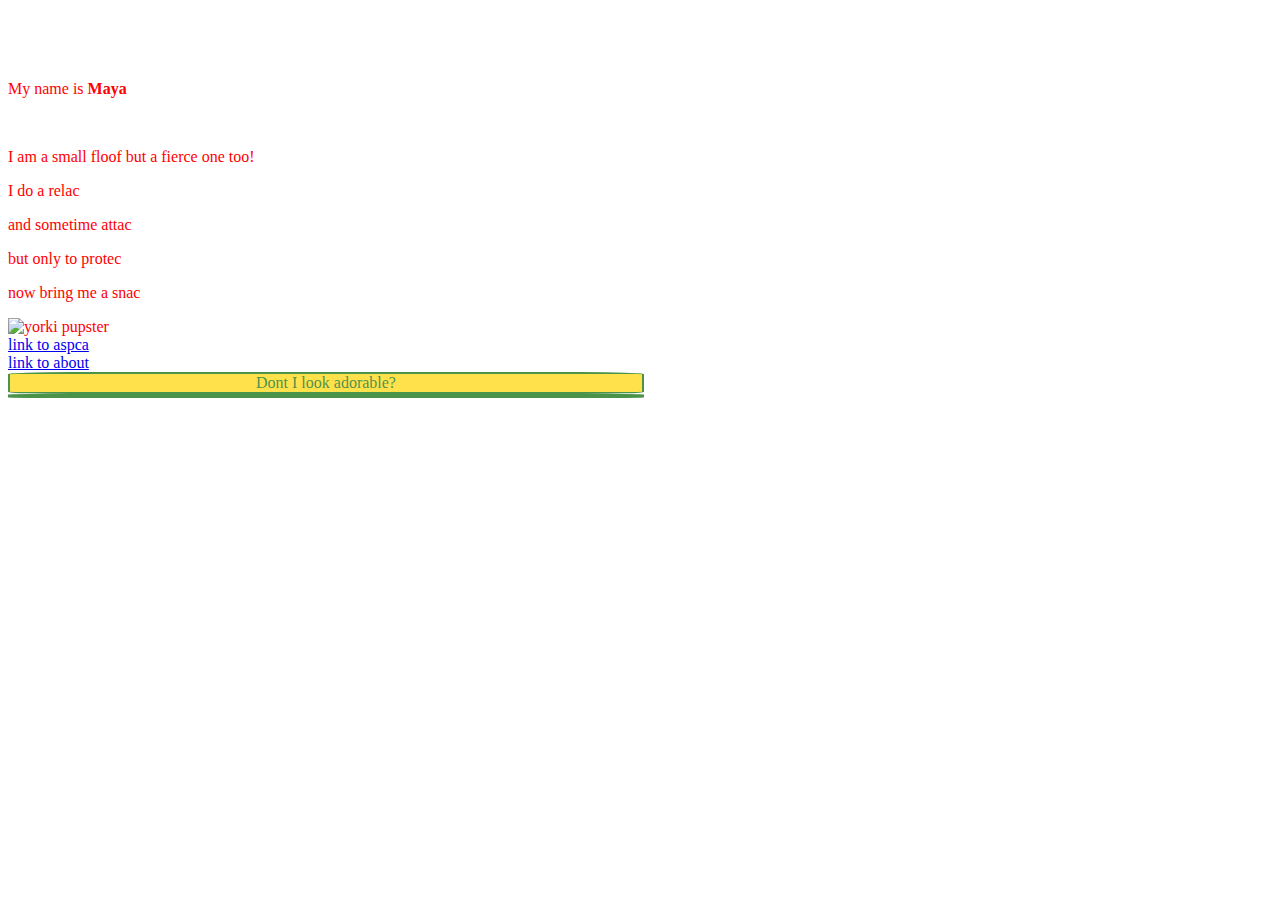
==== index.html @ 5f6ae78c "Font change" ====
<!DOCTYPE html>
<html>
  <head>
    <link rel="stylesheet" type="text/css" href="Meow.css" />
    <link href="https://fonts.googleapis.com/css?family=Quicksand&display=swap" rel="stylesheet">

    <link rel="stylesheet" href="Woof.css">
    <title>My Webpage</title>
  </head>
  <body>
    <h1>Hello there!</h1>
    <p>My name is <strong>Maya</strong> </p> </br>

    <p> I am a small floof but a fierce one too!</p>
    <p> I do a relac </p>
    <p> and sometime attac </p>
    <p> but only to protec </p>
    <p> now bring me a snac </p>
    <img src="yorki.jpg" alt="yorki pupster" /> </br>
    <a href="https://www.aspca.org/">link to aspca</a> </br>
    <a href="about.html"> link to about</a> </br>
  </body>
  <div class="search-text typer" data-state="typing"> Dont I look adorable?</div>
<div class="search-text invisible-height-taker"></div>
</html>
---- Woof.css ----
h1 {
  color: white;
  background: lighgreen;

}

h1:hover {
  color:green;
  transition: 0.4s;
}
body:hover {
  color: green;
  transition:0.4s;
  background: gold;
}
body {
  color: red;
  background-image: src="AA.jpg"
  font-family: 'Quicksand', sans-serif;

}
img {
  width: 50%;
  height: auto;
}
div {
   width: 50%;
  text-align: center;
  opacity: 0.7;
  color: darkgreen;
  background: gold;
  border: 2px solid;
  border-radius: 10%;
}

.w1 {
  padding-left: 50px;
}
.w1:hover {
  color:white;
  transition: 0.4s;
}

.w2 {
  padding-left: 60px;
}
  .w2:hover {
    color:white;
    transition: 0.4s;
  }

.w3 {
  padding-left: 70px;
}
.w3:hover {
  color:white;
  transition: 0.4s;
}

.w4 {
  padding-left: 80px;
}
.w4:hover {
  color:white;
  transition: 0.4s;
}

.w5 {
  padding-left: 90px;
}
.w5:hover {
  color:white;
  transition: 0.4s;
}

.w6 {
  padding-left: 50px;
}
.w6:hover {
  color:white;
  transition: 0.4s;
}
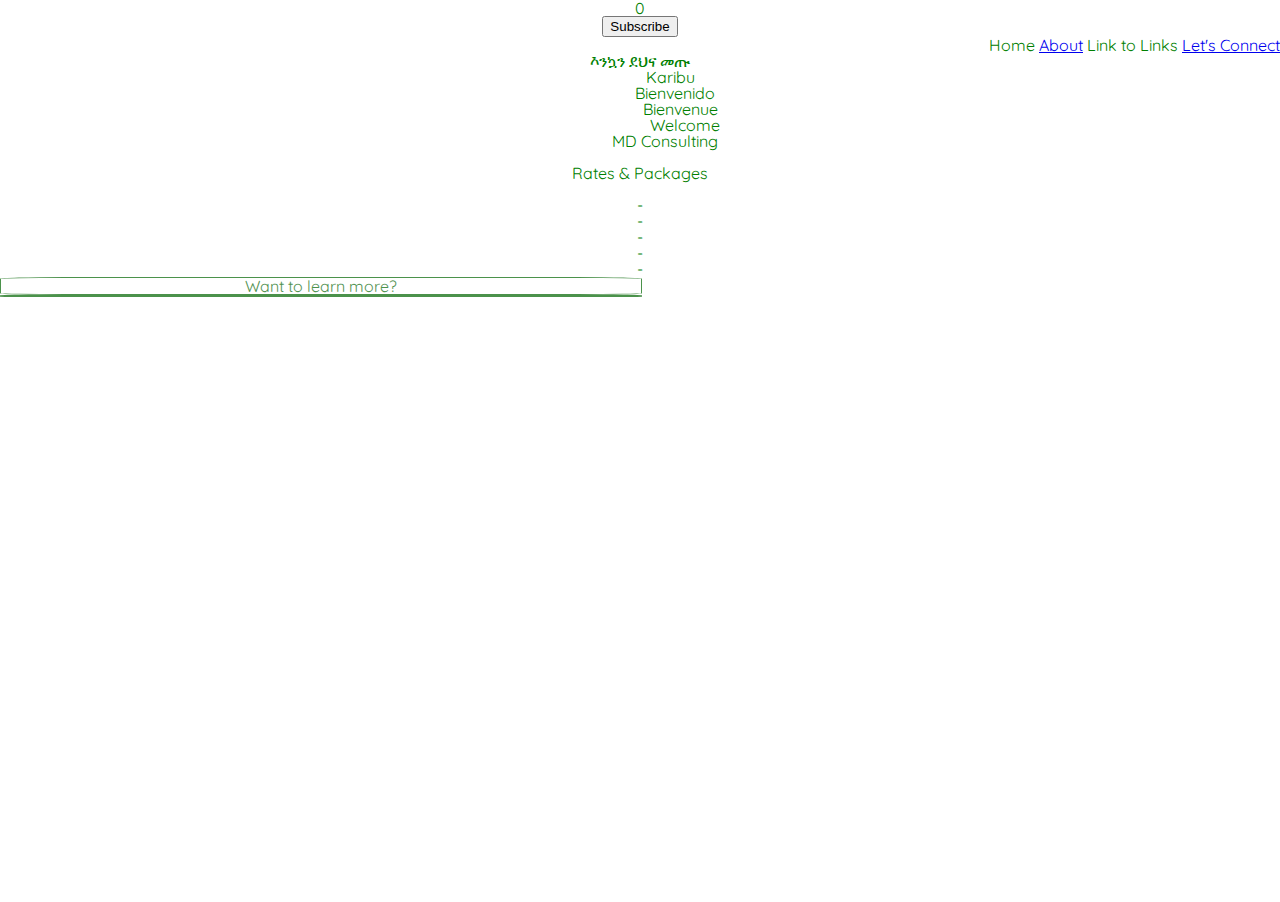
==== commit 2c7670eb: "copied files" ====
--- a/index.html
+++ b/index.html
@@ -1,25 +1,48 @@
 <!DOCTYPE html>
 <html>
   <head>
-    <link rel="stylesheet" type="text/css" href="Meow.css" />
     <link href="https://fonts.googleapis.com/css?family=Quicksand&display=swap" rel="stylesheet">
-
-    <link rel="stylesheet" href="Woof.css">
+    <link rel="stylesheet" href="reset.css">
+    <link rel="stylesheet" type="text/css" href="style.css" />
     <title>My Webpage</title>
   </head>
+
   <body>
-    <h1>Hello there!</h1>
-    <p>My name is <strong>Maya</strong> </p> </br>
+    <h1 class="output">0</h1>
+    <button>Subscribe</button>
 
-    <p> I am a small floof but a fierce one too!</p>
-    <p> I do a relac </p>
-    <p> and sometime attac </p>
-    <p> but only to protec </p>
-    <p> now bring me a snac </p>
-    <img src="yorki.jpg" alt="yorki pupster" /> </br>
-    <a href="https://www.aspca.org/">link to aspca</a> </br>
-    <a href="about.html"> link to about</a> </br>
+    <nav>
+      <nav class="header-links">
+         <a href-"index.html"> Home</a>
+         <a href="aboutme.html"> About</a>
+         <a href-"links.html"> Link to Links</a>
+         <a href="https://www.linkedin.com/in/merondaniel/">Let's Connect</a>
+    </nav>
+
+    <header>
+    <!--Links to fellow classmates-->
+    <p class="w1"> እንኳን ደህና መጡ </p>
+    <p class="w2">  Karibu </p>
+    <p class="w3"> Bienvenido </p>
+    <p class="w4"> Bienvenue </p>
+    <p class="w5"> Welcome </p>
+    <p class="w6">  <strong>MD Consulting</strong> </p>
+    <h1>Services Available</h1>
+  </header>
+
+    <p><strong>Rates & Packages</strong> </p> </br>
+    <p>-</p>
+    <p> - </p>
+    <p> - </p>
+    <p> - </p>
+    <p> -</p>
+    <amp-img src= "lali.jpg" alt=lali />
+
+    <footer>
+      Copyright &copy;MD 2019
+    </footer>
+    <script src="./main.js"></script>
   </body>
-  <div class="search-text typer" data-state="typing"> Dont I look adorable?</div>
+  <div class="search-text typer" data-state="typing"> Want to learn more?</div>
 <div class="search-text invisible-height-taker"></div>
 </html>
--- a/style.css
+++ b/style.css
@@ -0,0 +1,145 @@
+html {
+  background: url(https://upload.wikimedia.org/wikipedia/commons/thumb/5/52/Addis_Abeba%2C_Ethiopia.jpg/1920px-Addis_Abeba%2C_Ethiopia.jpg) no-repeat center center fixed;
+  -webkit-background-size: cover;
+  -moz-background-size: cover;
+  -o-background-size: cover;
+  background-size: cover;
+}
+h1 {
+  color: white;
+  background: lighgreen;
+
+}
+
+h1:hover {
+  color:green;
+  transition: 0.6s;
+}
+
+.page-header {
+  text-align: left;
+  font-style: 4rem;
+  display: flex;
+  justify-content: space-between;
+  padding: 40px;
+  margin: 20px;
+}
+.header-links {
+    text-align: right;
+}
+header li{
+  display: inline block;
+  margin-left: 60px
+
+}
+body:hover {
+  color: green;
+  transition:0.4s;
+}
+body {
+  color: red;
+  font-family: 'Quicksand', sans-serif;
+  background-size: "cover";
+  text-align: center;
+
+}
+img {
+  width: 50%;
+  height: auto;
+  image-orientation: left;
+}
+footer {
+  width: 100%;
+  position: absolute;
+  bottom:0;
+  text-align: center;
+  margin-left: auto;
+  margin-right: auto;
+  color: white;
+}
+div {
+   width: 50%;
+  text-align: center;
+  opacity: 0.7;
+  color: darkgreen;
+  background: white;
+  border: .5px solid;
+  border-radius: 10%;
+}
+
+}
+.w1 {
+  padding-left: 50px;
+}
+.w1:hover {
+  color:white;
+  transition: 0.4s;
+}
+
+.w2 {
+  padding-left: 60px;
+}
+  .w2:hover {
+    color:white;
+    transition: 0.4s;
+  }
+
+.w3 {
+  padding-left: 70px;
+}
+.w3:hover {
+  color:white;
+  transition: 0.4s;
+}
+
+.w4 {
+  padding-left: 80px;
+}
+.w4:hover {
+  color:white;
+  transition: 0.4s;
+}
+
+.w5 {
+  padding-left: 90px;
+}
+.w5:hover {
+  color:white;
+  transition: 0.4s;
+}
+
+.w6 {
+  padding-left: 50px;
+}
+.w6:hover {
+  color:white;
+  transition: 0.4s;
+}
+.w6 {
+  padding-left: 50px;
+}
+.pic:hover {
+text-align: center;
+transition: 0.4s;
+width:100px;
+}
+
+#cf {
+  position:relative;
+  height:281px;
+  width:450px;
+  margin:0 auto;
+}
+
+#cf img {
+  position:absolute;
+  left:0;
+  -webkit-transition: opacity 1s ease-in-out;
+  -moz-transition: opacity 1s ease-in-out;
+  -o-transition: opacity 1s ease-in-out;
+  transition: opacity 1s ease-in-out;
+}
+
+#cf img.top:hover {
+  opacity:0;
+}
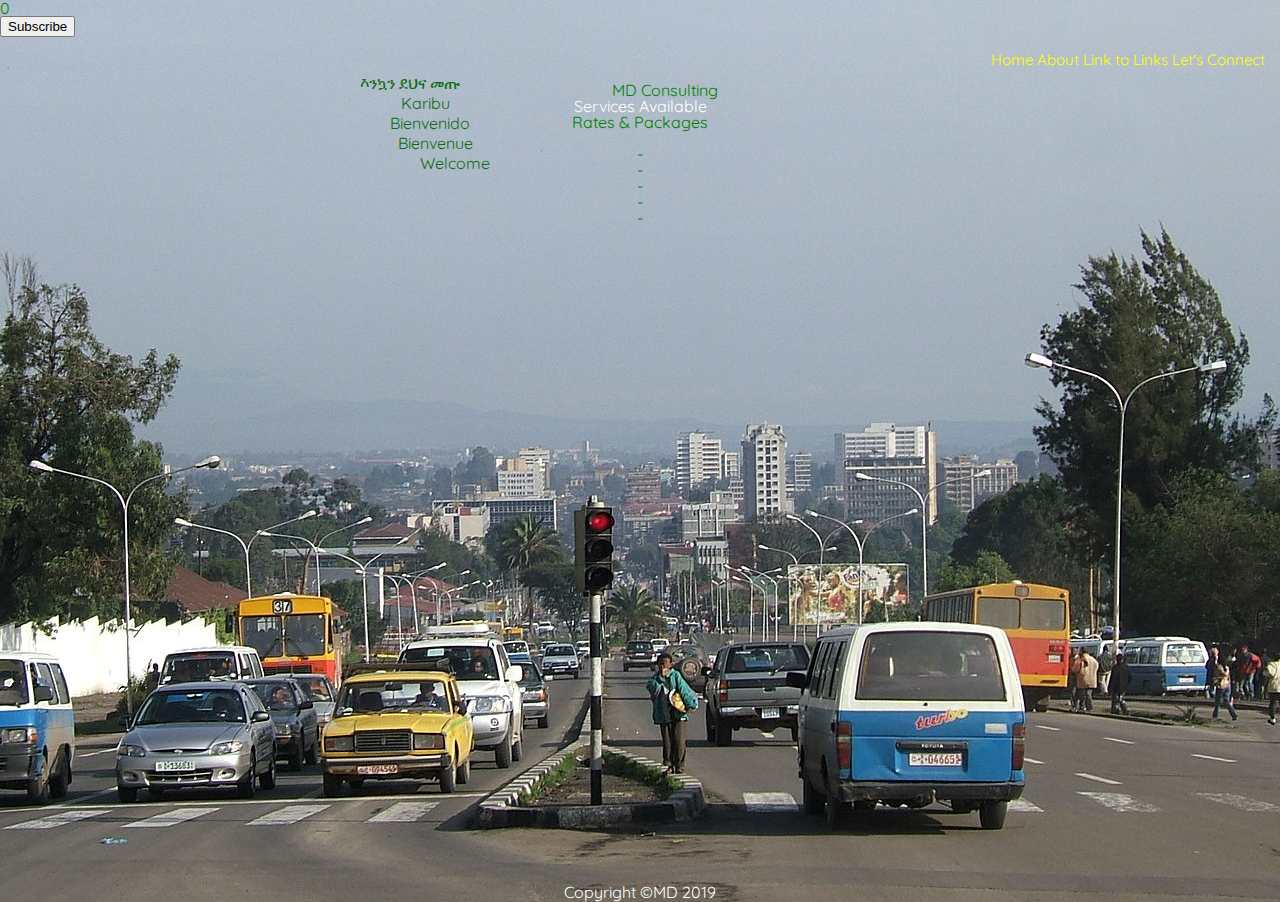
==== commit 071ddf1c: "pic resize" ====
--- a/index.html
+++ b/index.html
@@ -1,35 +1,45 @@
 <!DOCTYPE html>
 <html>
-  <head>
+<head>
     <link href="https://fonts.googleapis.com/css?family=Quicksand&display=swap" rel="stylesheet">
     <link rel="stylesheet" href="reset.css">
-    <link rel="stylesheet" type="text/css" href="style.css" />
+    <link rel="stylesheet" type="text/css" href="style.css">
     <title>My Webpage</title>
-  </head>
+</head>
 
-  <body>
+<body id="index">
     <h1 class="output">0</h1>
     <button>Subscribe</button>
 
-    <nav>
+<nav>
       <nav class="header-links">
-         <a href-"index.html"> Home</a>
+         <a href="index.html"> Home</a>
          <a href="aboutme.html"> About</a>
-         <a href-"links.html"> Link to Links</a>
+         <a href="links.html"> Link to Links</a>
          <a href="https://www.linkedin.com/in/merondaniel/">Let's Connect</a>
-    </nav>
+</nav>
 
-    <header>
-    <!--Links to fellow classmates-->
+<header>
+  <div id="first" class="allswipe">
     <p class="w1"> እንኳን ደህና መጡ </p>
+  </div>
+  <div id="second" class="allswipe">
     <p class="w2">  Karibu </p>
+  </div>
+  <div id="third" class="allswipe">
     <p class="w3"> Bienvenido </p>
+  </div>
+  <div id="fourth" class="allswipe">
     <p class="w4"> Bienvenue </p>
+  </div>
+  <div id="fifth" class="allswipe">
     <p class="w5"> Welcome </p>
-    <p class="w6">  <strong>MD Consulting</strong> </p>
-    <h1>Services Available</h1>
-  </header>
+  </div>
+</header>
 
+<main>
+  <p class="w6">  <strong>MD Consulting</strong> </p>
+  <h1>Services Available</h1>
     <p><strong>Rates & Packages</strong> </p> </br>
     <p>-</p>
     <p> - </p>
@@ -37,12 +47,10 @@
     <p> - </p>
     <p> -</p>
     <amp-img src= "lali.jpg" alt=lali />
-
+</main>
     <footer>
       Copyright &copy;MD 2019
     </footer>
-    <script src="./main.js"></script>
-  </body>
-  <div class="search-text typer" data-state="typing"> Want to learn more?</div>
-<div class="search-text invisible-height-taker"></div>
+    <script src="./scripts.js"></script>
+</body>
 </html>
--- a/style.css
+++ b/style.css
@@ -1,13 +1,23 @@
 html {
-  background: url(https://upload.wikimedia.org/wikipedia/commons/thumb/5/52/Addis_Abeba%2C_Ethiopia.jpg/1920px-Addis_Abeba%2C_Ethiopia.jpg) no-repeat center center fixed;
+  /* background: url("images/aa.jpg") no-repeat center center fixed; */
   -webkit-background-size: cover;
   -moz-background-size: cover;
   -o-background-size: cover;
   background-size: cover;
 }
+#index{
+  background: url("images/aa.jpg") no-repeat center center fixed;
+}
+#aboutme{
+  background: url("images/lali.jpg") no-repeat center center fixed;
+}
+#links{
+  background: url("images/village.jpg") no-repeat center center fixed;
+}
+
 h1 {
   color: white;
-  background: lighgreen;
+  background: ;
 
 }
 
@@ -23,14 +33,34 @@
   justify-content: space-between;
   padding: 40px;
   margin: 20px;
+  position: fixed;
+  left:0;
+  right:0;
+  top:0;
+  bottom: auto;
+
 }
 .header-links {
     text-align: right;
-}
-header li{
-  display: inline block;
-  margin-left: 60px
-
+    display: inherit;
+    position: relative;
+    width: auto;
+    padding: 15px;
+    background-color: none;
+    font-size: 15px;
+}
+
+.link {
+  color: green;
+  text-decoration: none;
+
+}
+
+.link:hover {
+ color: red;
+ transition: .2s;
+ background: yellow;
+ padding: 5px;
 }
 body:hover {
   color: green;
@@ -40,14 +70,22 @@
   color: red;
   font-family: 'Quicksand', sans-serif;
   background-size: "cover";
+
+}
+header{
+  text-align: left;
+
+}
+main{
   text-align: center;
-
-}
+}
+
 img {
   width: 50%;
   height: auto;
   image-orientation: left;
 }
+
 footer {
   width: 100%;
   position: absolute;
@@ -60,7 +98,7 @@
 div {
    width: 50%;
   text-align: center;
-  opacity: 0.7;
+  opacity: .9;
   color: darkgreen;
   background: white;
   border: .5px solid;
@@ -69,15 +107,38 @@
 
 }
 .w1 {
-  padding-left: 50px;
+  padding-left: 0px;
+
 }
 .w1:hover {
   color:white;
   transition: 0.4s;
 }
 
-.w2 {
-  padding-left: 60px;
+#first {
+  animation: swipe 2s;
+  top: 75px;
+}
+
+#second {
+  animation: swipe 2s;
+  top: 95px;
+}
+
+#third {
+  animation: swipe 2s;
+  top: 115px;
+}
+#fourth {
+  animation: swipe 2s;
+  top: 135px;
+}
+#fifth {
+  animation: swipe 2s;
+  top: 155px;
+}
+ .w2 {
+  padding-left: 30px;
 }
   .w2:hover {
     color:white;
@@ -85,7 +146,7 @@
   }
 
 .w3 {
-  padding-left: 70px;
+  padding-left: 40px;
 }
 .w3:hover {
   color:white;
@@ -93,7 +154,7 @@
 }
 
 .w4 {
-  padding-left: 80px;
+  padding-left: 50px;
 }
 .w4:hover {
   color:white;
@@ -114,9 +175,6 @@
 .w6:hover {
   color:white;
   transition: 0.4s;
-}
-.w6 {
-  padding-left: 50px;
 }
 .pic:hover {
 text-align: center;
@@ -143,3 +201,26 @@
 #cf img.top:hover {
   opacity:0;
 }
+#cf img.bottom {
+  height:299px;
+  width: 225px;
+}
+.allswipe{
+  position: absolute;
+  background: none;
+  left: 90px;
+  border: none;
+}
+@keyframes swipe {
+  from {left: -100px;}
+  to { left: 90px;}
+}
+a:hover{
+  font-size:20px
+}
+a{
+  text-decoration: none;
+  color: yellow;
+  transition style: 10s;
+  spacing:
+}
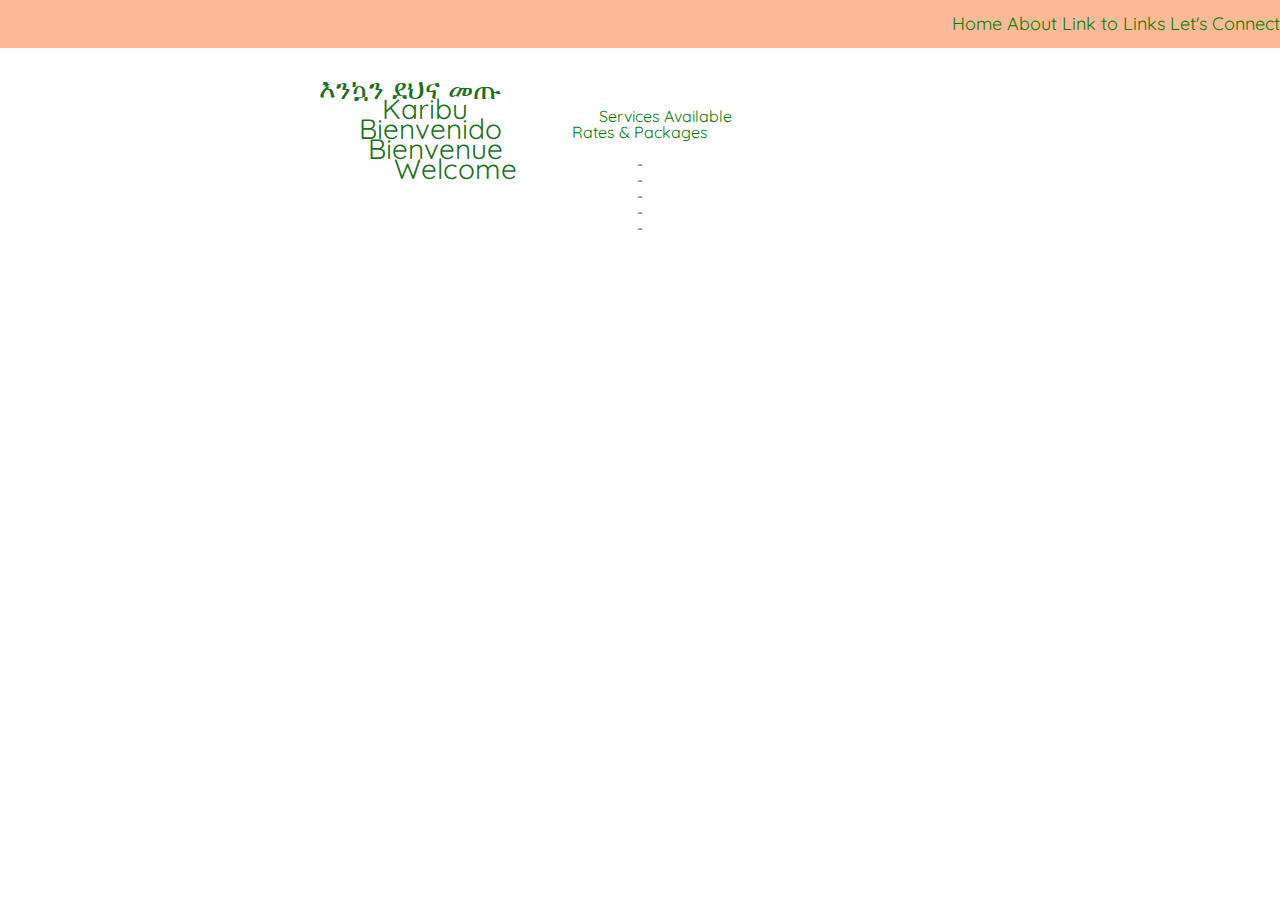
==== commit ebdfb213: "styling changes" ====
--- a/index.html
+++ b/index.html
@@ -8,15 +8,15 @@
 </head>
 
 <body id="index">
-    <h1 class="output">0</h1>
-    <button>Subscribe</button>
+    <!-- <h1 class="output">0</h1> -->
+    <!-- <button>Subscribe</button> -->
 
 <nav>
       <nav class="header-links">
-         <a href="index.html"> Home</a>
-         <a href="aboutme.html"> About</a>
-         <a href="links.html"> Link to Links</a>
-         <a href="https://www.linkedin.com/in/merondaniel/">Let's Connect</a>
+         <a class="link" href="index.html"> Home</a>
+         <a class="link" href="aboutme.html"> About</a>
+         <a class="link" href="links.html"> Link to Links</a>
+         <a class="link" href="https://www.linkedin.com/in/merondaniel/">Let's Connect</a>
 </nav>
 
 <header>
@@ -38,15 +38,13 @@
 </header>
 
 <main>
-  <p class="w6">  <strong>MD Consulting</strong> </p>
-  <h1>Services Available</h1>
+  <p class="w6">  <strong>Services Available</strong> </p>
     <p><strong>Rates & Packages</strong> </p> </br>
     <p>-</p>
     <p> - </p>
     <p> - </p>
     <p> - </p>
     <p> -</p>
-    <amp-img src= "lali.jpg" alt=lali />
 </main>
     <footer>
       Copyright &copy;MD 2019
--- a/style.css
+++ b/style.css
@@ -6,13 +6,16 @@
   background-size: cover;
 }
 #index{
-  background: url("images/aa.jpg") no-repeat center center fixed;
+  background: url("images/night.jpg") no-repeat center center fixed;
+  background-size:cover;
 }
 #aboutme{
   background: url("images/lali.jpg") no-repeat center center fixed;
+  background-size:cover;
 }
 #links{
-  background: url("images/village.jpg") no-repeat center center fixed;
+  background: url("images/night.jpg") no-repeat center center fixed;
+  background-size:cover;
 }
 
 h1 {
@@ -45,39 +48,68 @@
     display: inherit;
     position: relative;
     width: auto;
-    padding: 15px;
-    background-color: none;
-    font-size: 15px;
+    /* padding: 15px; */
+    background-color: rgba(250, 168, 126,0.8);
+    font-size:18px;
+    height: 48px;
+    /* display: inline-block;
+    margin-left: auto; */
 }
 
 .link {
   color: green;
   text-decoration: none;
-
+  display: inline-block;
+  /* margin-left: 10px; */
+  margin-top: 15px;
 }
 
 .link:hover {
  color: red;
  transition: .2s;
  background: yellow;
- padding: 5px;
-}
+ padding: 15px;
+ margin-top: 0px;
+}
+
+.class-link {
+  width: 20%;
+ display: inline-block;
+ color: darkgreen;
+ background: rgba(86, 99, 96,0.8);
+ border: .5px solid;
+ border-radius: 10%;
+ /* padding: 20px; */
+ margin-top: 120px;
+}
+
 body:hover {
   color: green;
   transition:0.4s;
 }
+
 body {
   color: red;
   font-family: 'Quicksand', sans-serif;
   background-size: "cover";
-
-}
+}
+
 header{
-  text-align: left;
-
-}
+  text-align: center;
+  margin-top: 60px;
+  font-size: 28px;
+}
+
 main{
   text-align: center;
+  /* display: inline-block;
+  padding: 50px;  */
+  margin-top: auto;
+}
+.floater {
+  padding: 20px;
+  margin: auto;
+
 }
 
 img {
@@ -105,7 +137,6 @@
   border-radius: 10%;
 }
 
-}
 .w1 {
   padding-left: 0px;
 
@@ -140,7 +171,7 @@
  .w2 {
   padding-left: 30px;
 }
-  .w2:hover {
+.w2:hover {
     color:white;
     transition: 0.4s;
   }
@@ -192,19 +223,22 @@
 #cf img {
   position:absolute;
   left:0;
-  -webkit-transition: opacity 1s ease-in-out;
-  -moz-transition: opacity 1s ease-in-out;
-  -o-transition: opacity 1s ease-in-out;
-  transition: opacity 1s ease-in-out;
+  -webkit-transition: opacity 2s ease-in-out;
+  -moz-transition: opacity 2s ease-in-out;
+  -o-transition: opacity 2s ease-in-out;
+  transition: opacity 2s ease-in-out;
 }
 
 #cf img.top:hover {
   opacity:0;
+  height:280px;
+  width: 230px;
 }
 #cf img.bottom {
-  height:299px;
-  width: 225px;
-}
+  height:280px;
+  width: 230px;
+}
+
 .allswipe{
   position: absolute;
   background: none;
@@ -220,7 +254,7 @@
 }
 a{
   text-decoration: none;
-  color: yellow;
+  color: white;
   transition style: 10s;
   spacing:
 }
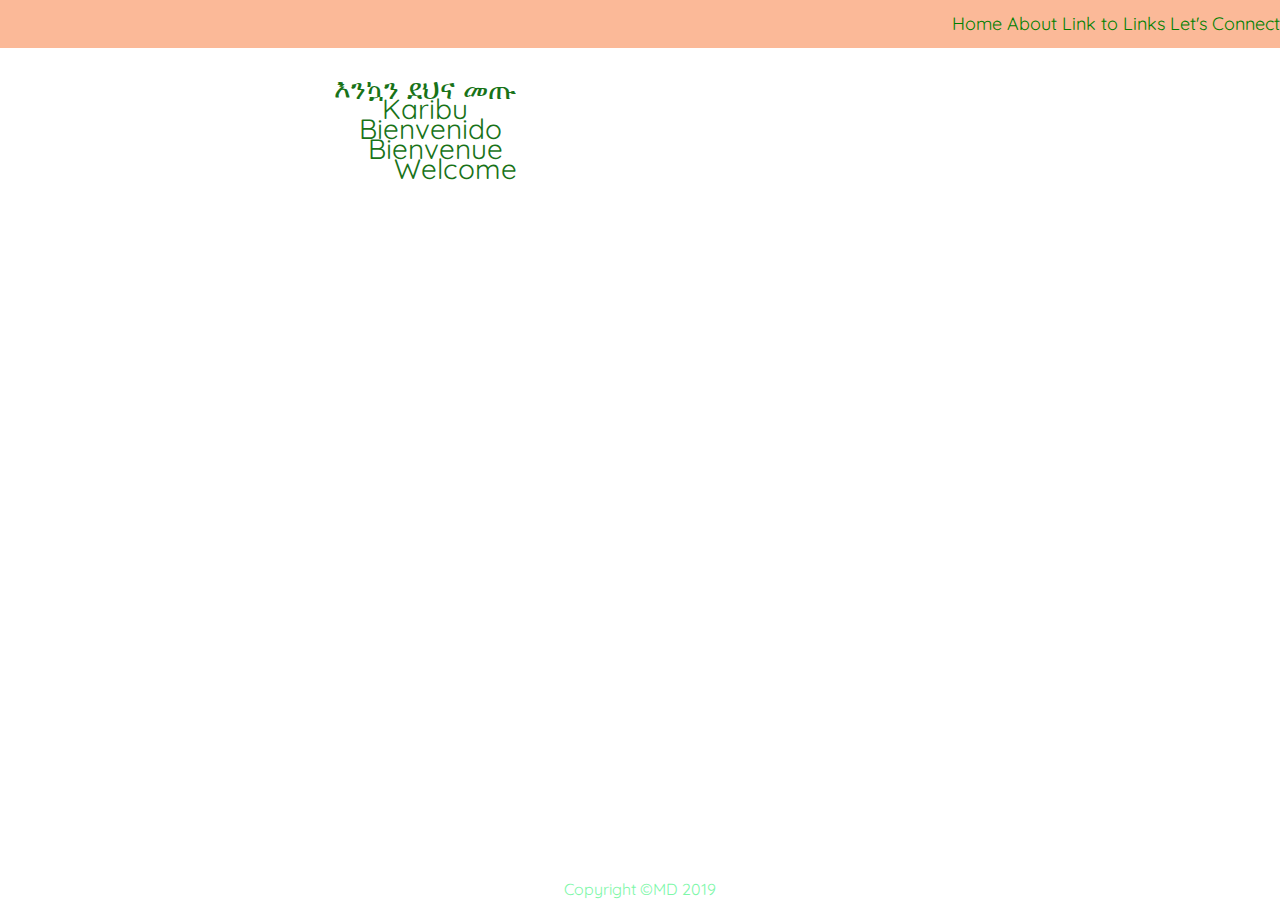
==== commit 887be9ff: "ugh" ====
--- a/index.html
+++ b/index.html
@@ -1,54 +1,58 @@
 <!DOCTYPE html>
 <html>
+
 <head>
-    <link href="https://fonts.googleapis.com/css?family=Quicksand&display=swap" rel="stylesheet">
-    <link rel="stylesheet" href="reset.css">
-    <link rel="stylesheet" type="text/css" href="style.css">
-    <title>My Webpage</title>
+  <link href="https://fonts.googleapis.com/css?family=Quicksand&display=swap" rel="stylesheet">
+  <link rel="stylesheet" href="reset.css">
+  <link rel="stylesheet" type="text/css" href="style.css">
+  <link rel="stylesheet" href="https://use.fontawesome.com/releases/v5.8.1/css/all.css" integrity="sha384-50oBUHEmvpQ+1lW4y57PTFmhCaXp0ML5d60M1M7uH2+nqUivzIebhndOJK28anvf" crossorigin="anonymous">
+
+  <title>My Webpage</title>
 </head>
 
 <body id="index">
-    <!-- <h1 class="output">0</h1> -->
-    <!-- <button>Subscribe</button> -->
+  <!-- <h1 class="output">0</h1> -->
+  <!-- <button>Subscribe</button> -->
+  <nav class="header-links">
+    <a class="link" href="index.html"> Home</a>
+    <a class="link" href="aboutme.html"> About</a>
+    <a class="link" href="links.html"> Link to Links</a>
+    <a class="link" href="https://www.linkedin.com/in/merondaniel/">Let's Connect</a>
+  </nav>
 
-<nav>
-      <nav class="header-links">
-         <a class="link" href="index.html"> Home</a>
-         <a class="link" href="aboutme.html"> About</a>
-         <a class="link" href="links.html"> Link to Links</a>
-         <a class="link" href="https://www.linkedin.com/in/merondaniel/">Let's Connect</a>
-</nav>
+  <header>
+    <div id="first" class="allswipe">
+      <p class="w2"> እንኳን ደህና መጡ </p>
+    </div>
+    <div id="second" class="allswipe">
+      <p class="w2"> Karibu </p>
+    </div>
+    <div id="third" class="allswipe">
+      <p class="w3"> Bienvenido </p>
+    </div>
+    <div id="fourth" class="allswipe">
+      <p class="w4"> Bienvenue </p>
+    </div>
+    <div id="fifth" class="allswipe">
+      <p class="w5"> Welcome </p>
+    </div>
+  </header>
 
-<header>
-  <div id="first" class="allswipe">
-    <p class="w1"> እንኳን ደህና መጡ </p>
-  </div>
-  <div id="second" class="allswipe">
-    <p class="w2">  Karibu </p>
-  </div>
-  <div id="third" class="allswipe">
-    <p class="w3"> Bienvenido </p>
-  </div>
-  <div id="fourth" class="allswipe">
-    <p class="w4"> Bienvenue </p>
-  </div>
-  <div id="fifth" class="allswipe">
-    <p class="w5"> Welcome </p>
-  </div>
-</header>
+  <main class="main-index">
+    <p class="w6"> <strong>OUR MISSION</strong> </p>
+    <p><strong>Whatever your goal is, our mission is to grow your ideas
+        and bring them to life. We are passionate about helping dreamers and
+        provide a wide range of services to create creative ways for progress
+        on a global scale. ​</strong> </p> </br>
 
-<main>
-  <p class="w6">  <strong>Services Available</strong> </p>
-    <p><strong>Rates & Packages</strong> </p> </br>
-    <p>-</p>
-    <p> - </p>
-    <p> - </p>
-    <p> - </p>
-    <p> -</p>
-</main>
-    <footer>
-      Copyright &copy;MD 2019
-    </footer>
-    <script src="./scripts.js"></script>
+  </main>
+  <footer>
+    <div class="icon" id="icon">
+      <a href="https://www.linkedin.com/in/merondaniel/"><i class="fab fa-linkedin-in"></i></a>
+      <a href="https://github.com/meron251/meron251.github.io"><i class="fab fa-github"></i></a>
+      <a href="mailto:mdaniel@lsga.org"><i class="fas fa-envelope-open-text"></i></a> Copyright &copy;MD 2019
+  </footer>
+  <script src="./scripts.js"></script>
 </body>
-</html>
+
+</html>--- a/style.css
+++ b/style.css
@@ -1,31 +1,80 @@
-html {
-  /* background: url("images/aa.jpg") no-repeat center center fixed; */
+html {}
+
+#index {
+  background: url("images/night.jpg") no-repeat center center fixed;
+  background-size: cover;
+}
+
+#aboutme {
+  /* background: url("images/lali.jpg") no-repeat center center fixed; */
+  /* background-size:cover; */
+}
+
+.backgroung-wrap {
+  position: fixed;
+  z-index: -1000;
+  width: 100%;
+  height: 100%;
+  overflow: hidden;
+  top: 0;
+  left: 0;
+  border-radius: 0;
+  opacity: 1;
+}
+
+#video-bg-elem {
+  position: absolute;
+  top: 0;
+  left: 0;
+  min-height: 100%;
+  min-width: 100%;
+}
+
+#links {
+  background: url("images/rainy.mp4") no-repeat center center fixed;
   -webkit-background-size: cover;
   -moz-background-size: cover;
   -o-background-size: cover;
   background-size: cover;
 }
-#index{
-  background: url("images/night.jpg") no-repeat center center fixed;
-  background-size:cover;
-}
-#aboutme{
-  background: url("images/lali.jpg") no-repeat center center fixed;
-  background-size:cover;
-}
-#links{
-  background: url("images/night.jpg") no-repeat center center fixed;
-  background-size:cover;
+
+.backgroung-wrap {
+  position: fixed;
+  z-index: -1000;
+  width: 100%;
+  height: 100%;
+  overflow: hidden;
+  top: 0;
+  left: 0;
+  border-radius: 0;
+  opacity: 1;
+}
+
+#video-bg-elem {
+  position: absolute;
+  top: 0;
+  left: 0;
+  min-height: 100%;
+  min-width: 100%;
+}
+
+.grid-container {
+  display: grid;
+  grid-template-columns: auto auto;
+  grid grid-gap: 0px:
+}
+
+.grid-item {
+  padding: 10px;
 }
 
 h1 {
   color: white;
   background: ;
-
 }
 
 h1:hover {
-  color:green;
+  color: green;
   transition: 0.6s;
 }
 
@@ -37,22 +86,22 @@
   padding: 40px;
   margin: 20px;
   position: fixed;
-  left:0;
-  right:0;
-  top:0;
+  left: 0;
+  right: 0;
+  top: 0;
   bottom: auto;
-
-}
+}
+
 .header-links {
-    text-align: right;
-    display: inherit;
-    position: relative;
-    width: auto;
-    /* padding: 15px; */
-    background-color: rgba(250, 168, 126,0.8);
-    font-size:18px;
-    height: 48px;
-    /* display: inline-block;
+  text-align: right;
+  display: inherit;
+  position: relative;
+  width: auto;
+  /* padding: 15px; */
+  background-color: rgba(250, 168, 126, 0.8);
+  font-size: 18px;
+  height: 48px;
+  /* display: inline-block;
     margin-left: auto; */
 }
 
@@ -65,27 +114,27 @@
 }
 
 .link:hover {
- color: red;
- transition: .2s;
- background: yellow;
- padding: 15px;
- margin-top: 0px;
+  color: red;
+  transition: .2s;
+  background: yellow;
+  padding: 15px;
+  margin-top: 0px;
 }
 
 .class-link {
   width: 20%;
- display: inline-block;
- color: darkgreen;
- background: rgba(86, 99, 96,0.8);
- border: .5px solid;
- border-radius: 10%;
- /* padding: 20px; */
- margin-top: 120px;
+  display: inline-block;
+  color: darkgreen;
+  background: rgba(86, 99, 96, 0.8);
+  border: .5px solid;
+  border-radius: 10%;
+  /* padding: 20px; */
+  margin-top: 120px;
 }
 
 body:hover {
   color: green;
-  transition:0.4s;
+  transition: 0.4s;
 }
 
 body {
@@ -94,22 +143,47 @@
   background-size: "cover";
 }
 
-header{
-  text-align: center;
-  margin-top: 60px;
+header {
+  text-align: center;
+  margin-top: 200px;
   font-size: 28px;
 }
 
-main{
+main {
   text-align: center;
   /* display: inline-block;
   padding: 50px;  */
-  margin-top: auto;
-}
+  margin-top: 50px;
+}
+
+.main-index {
+  font-size: -webkit-xxx-large;
+  color: rgb(255, 255, 255);
+  margin-top: 120px;
+}
+
+#links-main {
+  padding-top: -205px;
+}
+
+.grid-container {
+  display: grid;
+  grid-template-columns: 0.5fr 2fr 0.5fr;
+  grid-template-rows: 1.1fr 1.5fr 0.4fr;
+  grid-template-areas: ". . ."". . ."". . .";
+}
+
 .floater {
   padding: 20px;
   margin: auto;
-
+}
+
+i {
+  font-size: 40px
+}
+
+l {
+  font-size: 120px
 }
 
 img {
@@ -118,31 +192,39 @@
   image-orientation: left;
 }
 
+img-logo {
+  width: 50%;
+  height: auto;
+}
+
 footer {
   width: 100%;
   position: absolute;
-  bottom:0;
+  bottom: 0;
   text-align: center;
   margin-left: auto;
   margin-right: auto;
   color: white;
-}
+  display: flex;
+  justify-content: space-evenly;
+}
+
 div {
-   width: 50%;
+  width: 50%;
   text-align: center;
   opacity: .9;
   color: darkgreen;
   background: white;
-  border: .5px solid;
+  /* border: .5px solid; */
   border-radius: 10%;
 }
 
 .w1 {
   padding-left: 0px;
-
-}
+}
+
 .w1:hover {
-  color:white;
+  color: white;
   transition: 0.4s;
 }
 
@@ -160,69 +242,91 @@
   animation: swipe 2s;
   top: 115px;
 }
+
 #fourth {
   animation: swipe 2s;
   top: 135px;
 }
+
 #fifth {
   animation: swipe 2s;
   top: 155px;
 }
- .w2 {
+
+#link {
+  animation: swipe 2s;
+  top: 150px;
+  font-size: 200px;
+  color: white;
+}
+
+#classlinks {
+  top: 100px;
+  font-size: 20px;
+  visibility: hidden;
+}
+
+.w2 {
   padding-left: 30px;
 }
+
 .w2:hover {
-    color:white;
-    transition: 0.4s;
-  }
+  color: white;
+  transition: 0.4s;
+}
 
 .w3 {
   padding-left: 40px;
 }
+
 .w3:hover {
-  color:white;
+  color: white;
   transition: 0.4s;
 }
 
 .w4 {
   padding-left: 50px;
 }
+
 .w4:hover {
-  color:white;
+  color: white;
   transition: 0.4s;
 }
 
 .w5 {
   padding-left: 90px;
 }
+
 .w5:hover {
-  color:white;
+  color: white;
   transition: 0.4s;
 }
 
 .w6 {
   padding-left: 50px;
 }
+
 .w6:hover {
-  color:white;
-  transition: 0.4s;
-}
+  color: white;
+  transition: 0.4s;
+}
+
 .pic:hover {
-text-align: center;
-transition: 0.4s;
-width:100px;
+  text-align: center;
+  transition: 0.4s;
+  width: 100px;
 }
 
 #cf {
-  position:relative;
-  height:281px;
-  width:450px;
-  margin:0 auto;
+  position: relative;
+  height: 281px;
+  width: 450px;
+  margin: 0 auto;
 }
 
 #cf img {
-  position:absolute;
-  left:0;
+  position: absolute;
+  left: 0;
   -webkit-transition: opacity 2s ease-in-out;
   -moz-transition: opacity 2s ease-in-out;
   -o-transition: opacity 2s ease-in-out;
@@ -230,31 +334,58 @@
 }
 
 #cf img.top:hover {
-  opacity:0;
-  height:280px;
+  opacity: 0;
+  /* height:280px;
+  width: 230px; */
+}
+
+#cf img.bottom {
+  height: 280px;
   width: 230px;
 }
-#cf img.bottom {
-  height:280px;
-  width: 230px;
-}
-
-.allswipe{
+
+.allswipe {
   position: absolute;
   background: none;
   left: 90px;
   border: none;
 }
+
 @keyframes swipe {
-  from {left: -100px;}
-  to { left: 90px;}
-}
-a:hover{
-  font-size:20px
-}
-a{
+  from {
+    left: -100px;
+  }
+
+  to {
+    left: 90px;
+  }
+}
+
+a:hover {
+  font-size: 20px
+}
+
+a {
   text-decoration: none;
   color: white;
   transition style: 10s;
   spacing:
 }
+
+#icon {
+  color: #71F79F;
+  transition: 2sec;
+  text-align: center
+}
+
+#icon :hover {
+  color: black;
+  transition: 2sec;
+  position: center opacity: .8px;
+}
+
+.icon {
+  color: black;
+  background: none;
+  text-align: none;
+}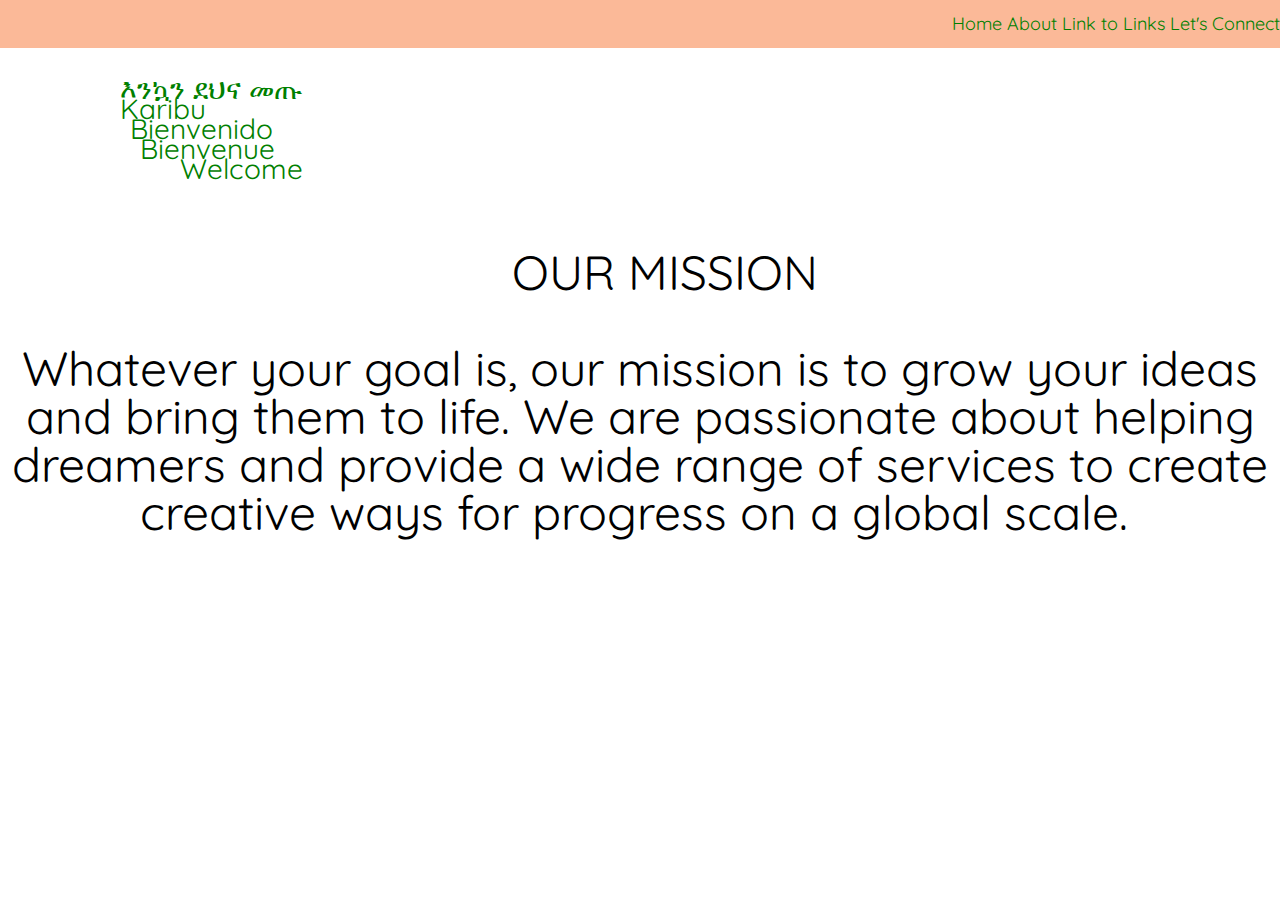
==== commit 740c6bb9: "aha" ====
--- a/index.html
+++ b/index.html
@@ -39,7 +39,7 @@
   </header>
 
   <main class="main-index">
-    <p class="w6"> <strong>OUR MISSION</strong> </p>
+    <p class="w6"> <b>OUR MISSION</b></p><br>
     <p><strong>Whatever your goal is, our mission is to grow your ideas
         and bring them to life. We are passionate about helping dreamers and
         provide a wide range of services to create creative ways for progress
@@ -50,7 +50,8 @@
     <div class="icon" id="icon">
       <a href="https://www.linkedin.com/in/merondaniel/"><i class="fab fa-linkedin-in"></i></a>
       <a href="https://github.com/meron251/meron251.github.io"><i class="fab fa-github"></i></a>
-      <a href="mailto:mdaniel@lsga.org"><i class="fas fa-envelope-open-text"></i></a> Copyright &copy;MD 2019
+      <a href="mailto:mdaniel@lsga.org"><i class="fas fa-envelope-open-text"></i></a>
+    </div>
   </footer>
   <script src="./scripts.js"></script>
 </body>
--- a/style.css
+++ b/style.css
@@ -158,8 +158,10 @@
 
 .main-index {
   font-size: -webkit-xxx-large;
-  color: rgb(255, 255, 255);
+  color: #faf0e6;
   margin-top: 120px;
+  color: black;
+  background: rgba(256, 256, 256, 0.3);
 }
 
 #links-main {
@@ -204,12 +206,38 @@
   text-align: center;
   margin-left: auto;
   margin-right: auto;
-  color: white;
-  display: flex;
-  justify-content: space-evenly;
-}
-
-div {
+  margin-bottom: 20px;
+  color: white;
+}
+
+footer a {
+  margin-right: 50px;
+}
+
+/* div {
+  width: 50%;
+  text-align: center;
+  opacity: .9;
+  color: darkgreen;
+  /* background: white; */
+/* border: .5px solid; */
+border-radius: 10%;
+}
+
+div.lcm.floater {
+  background: white;
+}
+
+#lcmFloater {
+  background: white;
+  text-align: center;
+  opacity: .9;
+  width: 50%;
+  border: .5px solid;
+  border-radius: 5%;
+}
+
+.classlinks {
   width: 50%;
   text-align: center;
   opacity: .9;
@@ -258,6 +286,8 @@
   top: 150px;
   font-size: 200px;
   color: white;
+  width: 50%;
+  text-align: center;
 }
 
 #classlinks {
